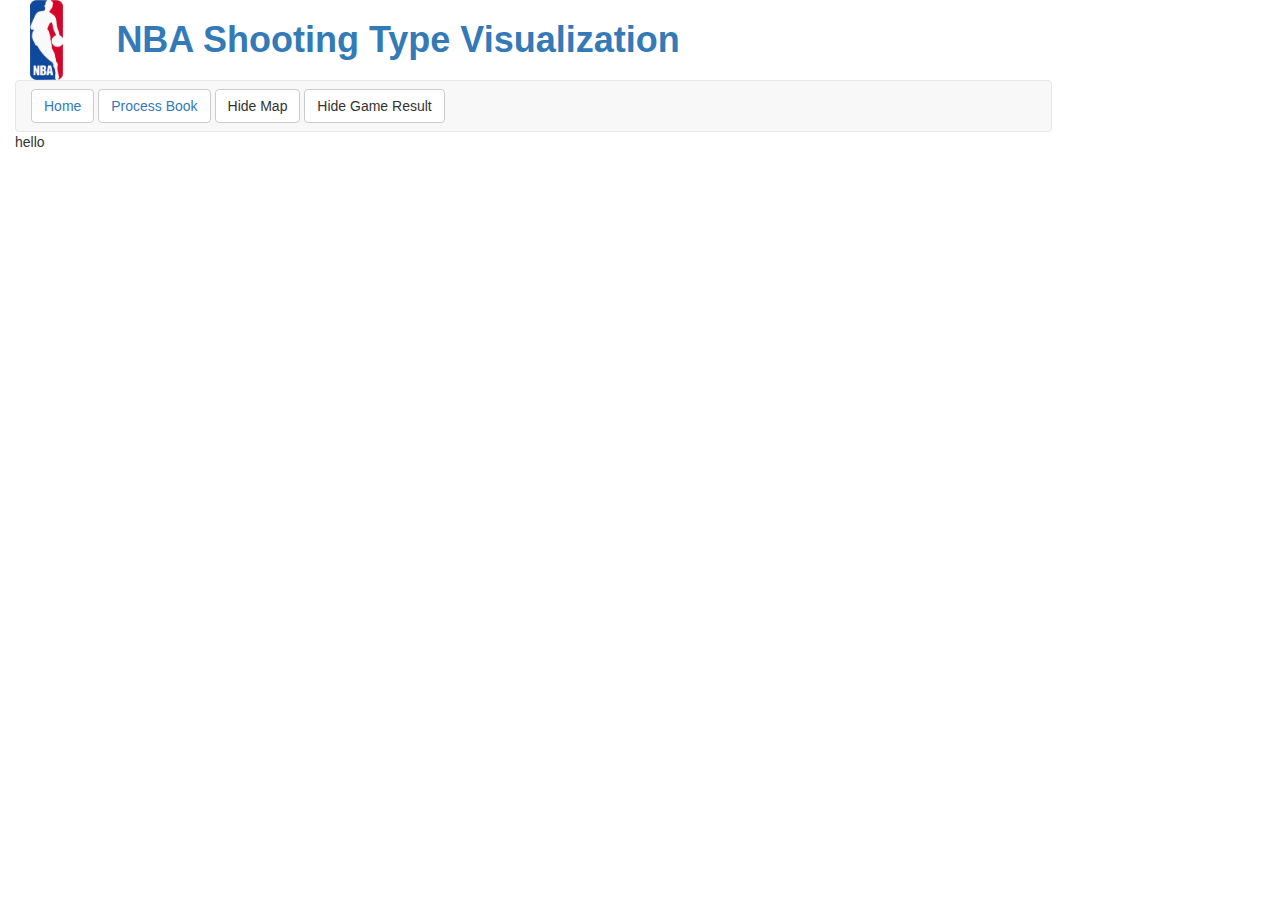
==== Process.html @ a376e452 "Submit before v" ====
<!DOCTYPE html>
<html>
<title>Hello Strapdown</title>

<head>

	<link rel="stylesheet" href="https://maxcdn.bootstrapcdn.com/font-awesome/4.4.0/css/font-awesome.min.css">
	<div class="col-md-10">
		<div class="col-md-1">
			<img src="img/NBA_logo.png" height="80">
		</div>
		
		<div class="col-md-10">
			<p><h1><a href="index.html"><strong>NBA Shooting Type Visualization</strong> </a></h1>
	</div>
	</div>
	
	<div class="col-md-10">	
		<div class="navbar navbar-default" style="margin:0px;">
			<div class="navbar-header col-md-12">
				<ul class="nav nav-pills">
				<button type="button" id="home" class="btn btn-default navbar-btn"><a href="index.html">Home</a></button>
				<button type="button" id="Process" class="btn btn-default navbar-btn"><a href="Process.html">Process Book</a></button>
				<button type="button" id="mapappear" class="btn btn-default navbar-btn">Hide Map</button>
				<button type="button" id="barappear" class="btn btn-default navbar-btn">Hide Game Result</button>
			</ul>
		</div>
	</div>
	<meta charset = "utf-8">
	<meta name="viewport" content = "width=device-width, initial-scale=1.0">
	<title> NBA GO </title>
	<link href="css/bootstrap.min.css" rel="stylesheet">
	<link href="css/font-awesome.css" rel="stylesheet" type="text/css">
	<link href="css/main.css" rel="stylesheet" type="text/scc">
	
</head>

hello
---- css/main.css ----
body {
    margin-bottom: 60px;
    background-color: #fcfcfa;
}

.d3-tip {
  line-height: 1;
  font-weight: bold;
  padding: 12px;
  background: #CCCCCC/*rgba(0, 0, 0, 0.8)*/;
  color: rgba(0, 0, 0, 0.8);
  border-radius: 2px;
}

/* Creates a small triangle extender for the tooltip */
.d3-tip:after {
  box-sizing: border-box;
  display: inline;
  font-size: 10px;
  width: 100%;
  line-height: 1;
  color: #CCCCCC/*rgba(0, 0, 0, 0.8)*/;
  content: "\25BC";
  position: absolute;
  text-align: center;
}

/* Style northward tooltips differently */
.d3-tip.n:after {
  margin: -1px 0 0 0;
  top: 100%;
  left: 0;
}
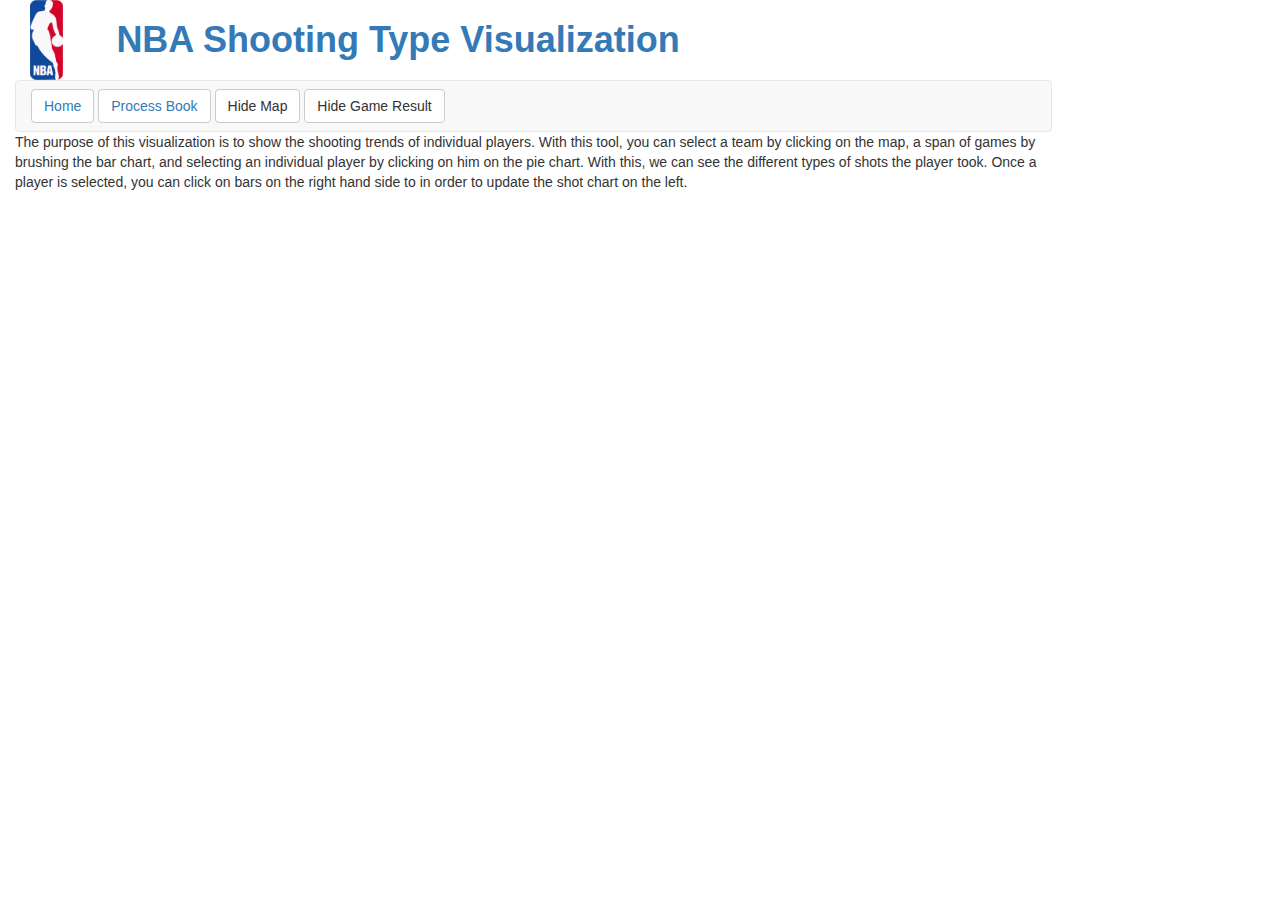
==== commit 61663d0f: "Processbook" ====
--- a/Process.html
+++ b/Process.html
@@ -36,4 +36,4 @@
 	
 </head>
 
-hello
+The purpose of this visualization is to show the shooting trends of individual players. With this tool, you can select a team by clicking on the map, a span of games by brushing the bar chart, and selecting an individual player by clicking on him on the pie chart. With this, we can see the different types of shots the player took. Once a player is selected, you can click on bars on the right hand side to in order to update the shot chart on the left. 
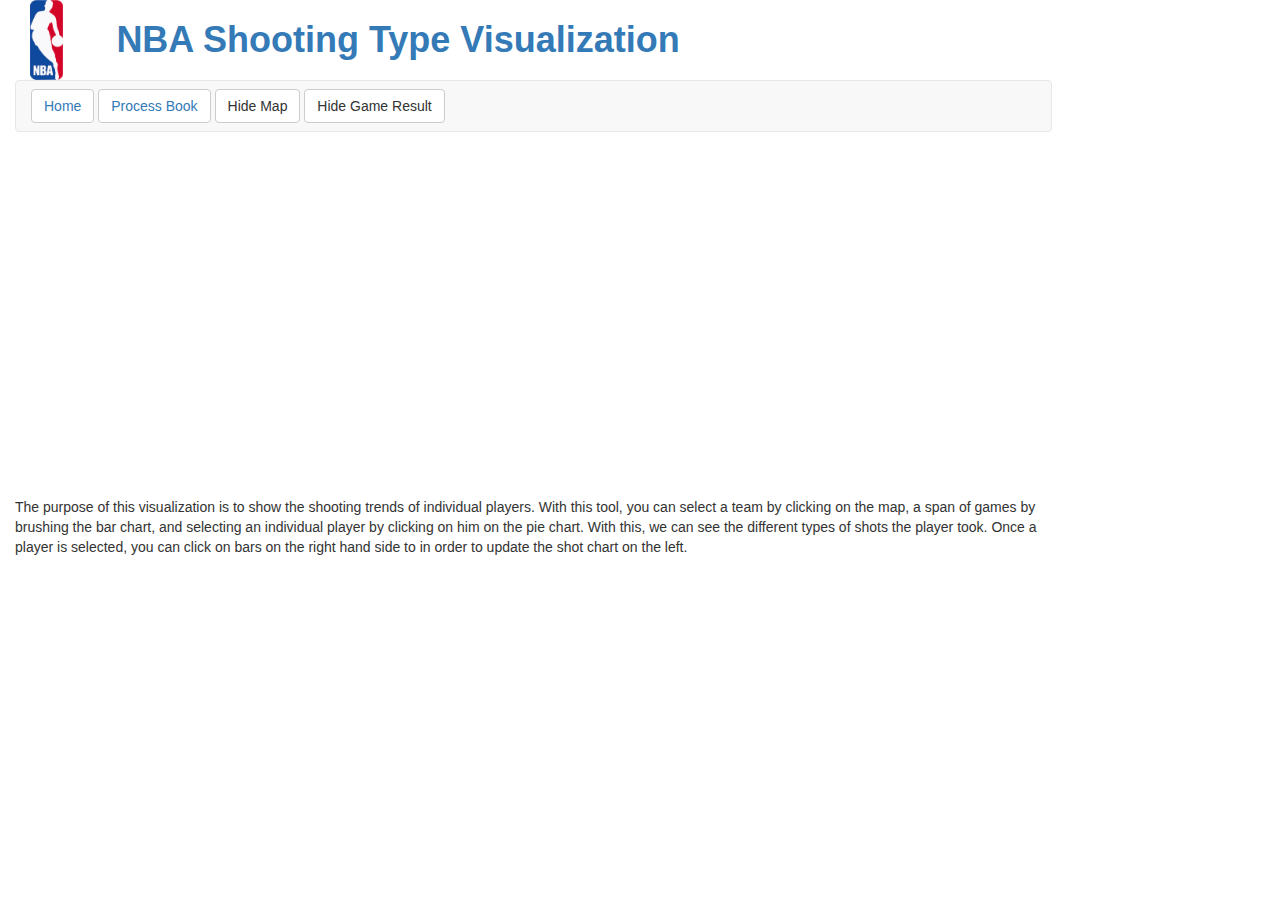
==== commit 358733a9: "Added video in a temporary spot..." ====
--- a/Process.html
+++ b/Process.html
@@ -33,7 +33,15 @@
 	<link href="css/bootstrap.min.css" rel="stylesheet">
 	<link href="css/font-awesome.css" rel="stylesheet" type="text/css">
 	<link href="css/main.css" rel="stylesheet" type="text/scc">
-	
+
+		<div class="embed-repsonsive embed-repsonsive-16by9 center-div" align="center">
+			<iframe width="640" height="360"
+					src="https://www.youtube.com/embed/yR4kn3QJo18" frameborder="0"
+					allowfullscreen> </iframe>
+		</div>
+
 </head>
 
 The purpose of this visualization is to show the shooting trends of individual players. With this tool, you can select a team by clicking on the map, a span of games by brushing the bar chart, and selecting an individual player by clicking on him on the pie chart. With this, we can see the different types of shots the player took. Once a player is selected, you can click on bars on the right hand side to in order to update the shot chart on the left. 
+
+</html>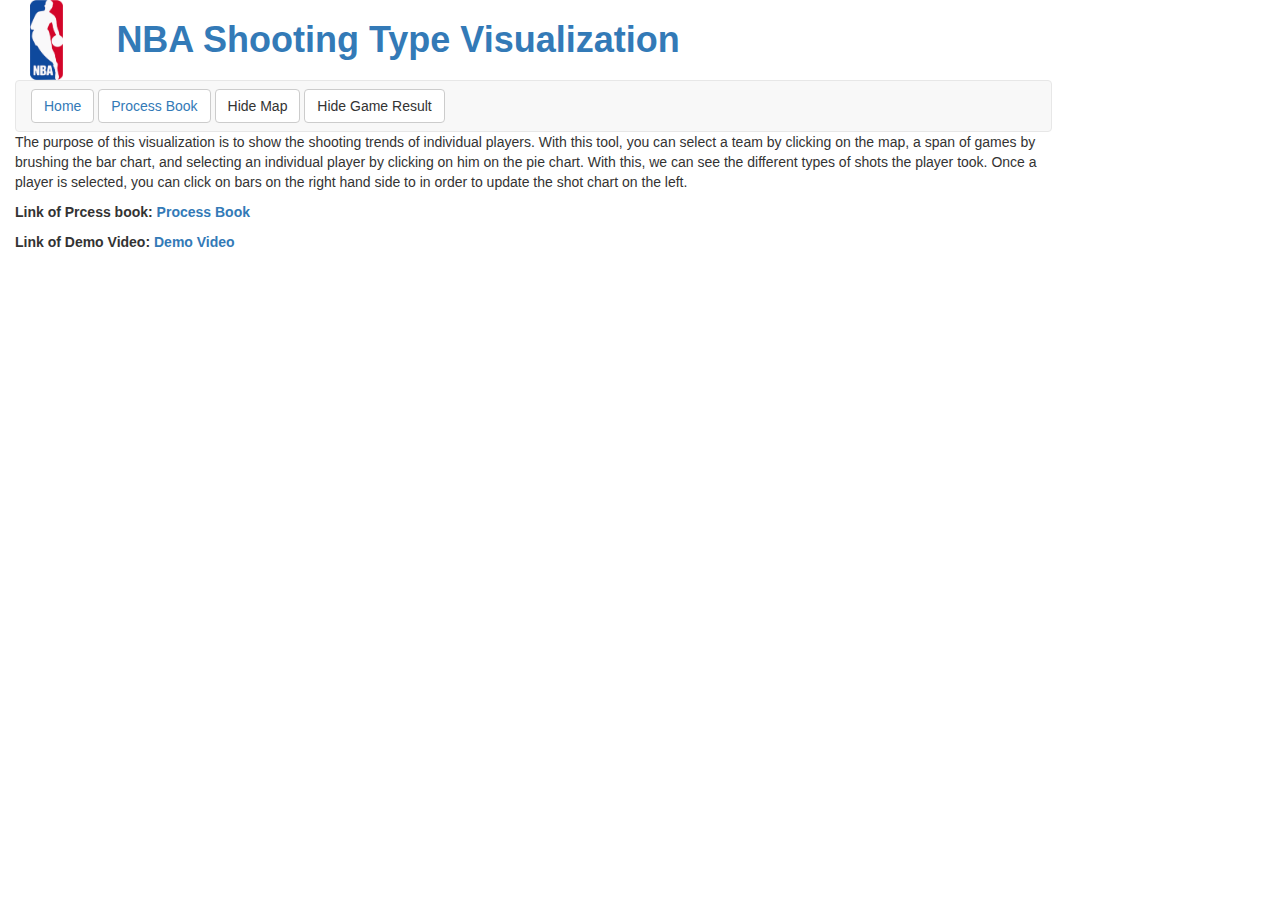
==== commit 91f15702: "Update Process.html" ====
--- a/Process.html
+++ b/Process.html
@@ -1,7 +1,7 @@
 
 <!DOCTYPE html>
 <html>
-<title>Hello Strapdown</title>
+<title>Process Book</title>
 
 <head>
 
@@ -33,15 +33,10 @@
 	<link href="css/bootstrap.min.css" rel="stylesheet">
 	<link href="css/font-awesome.css" rel="stylesheet" type="text/css">
 	<link href="css/main.css" rel="stylesheet" type="text/scc">
-
-		<div class="embed-repsonsive embed-repsonsive-16by9 center-div" align="center">
-			<iframe width="640" height="360"
-					src="https://www.youtube.com/embed/yR4kn3QJo18" frameborder="0"
-					allowfullscreen> </iframe>
-		</div>
-
+	
 </head>
 
-The purpose of this visualization is to show the shooting trends of individual players. With this tool, you can select a team by clicking on the map, a span of games by brushing the bar chart, and selecting an individual player by clicking on him on the pie chart. With this, we can see the different types of shots the player took. Once a player is selected, you can click on bars on the right hand side to in order to update the shot chart on the left. 
+<p>The purpose of this visualization is to show the shooting trends of individual players. With this tool, you can select a team by clicking on the map, a span of games by brushing the bar chart, and selecting an individual player by clicking on him on the pie chart. With this, we can see the different types of shots the player took. Once a player is selected, you can click on bars on the right hand side to in order to update the shot chart on the left. </p>
 
-</html>+<p><strong>Link of Prcess book: <a href="https://github.com/MingyanZhao/DataVisFinal/blob/master/ProcessBook.md">Process Book</strong></a><p>
+<p><strong>Link of Demo Video: <a href="https://www.youtube.com/watch?time_continue=1&v=yR4kn3QJo18">Demo Video</strong></a><p>
